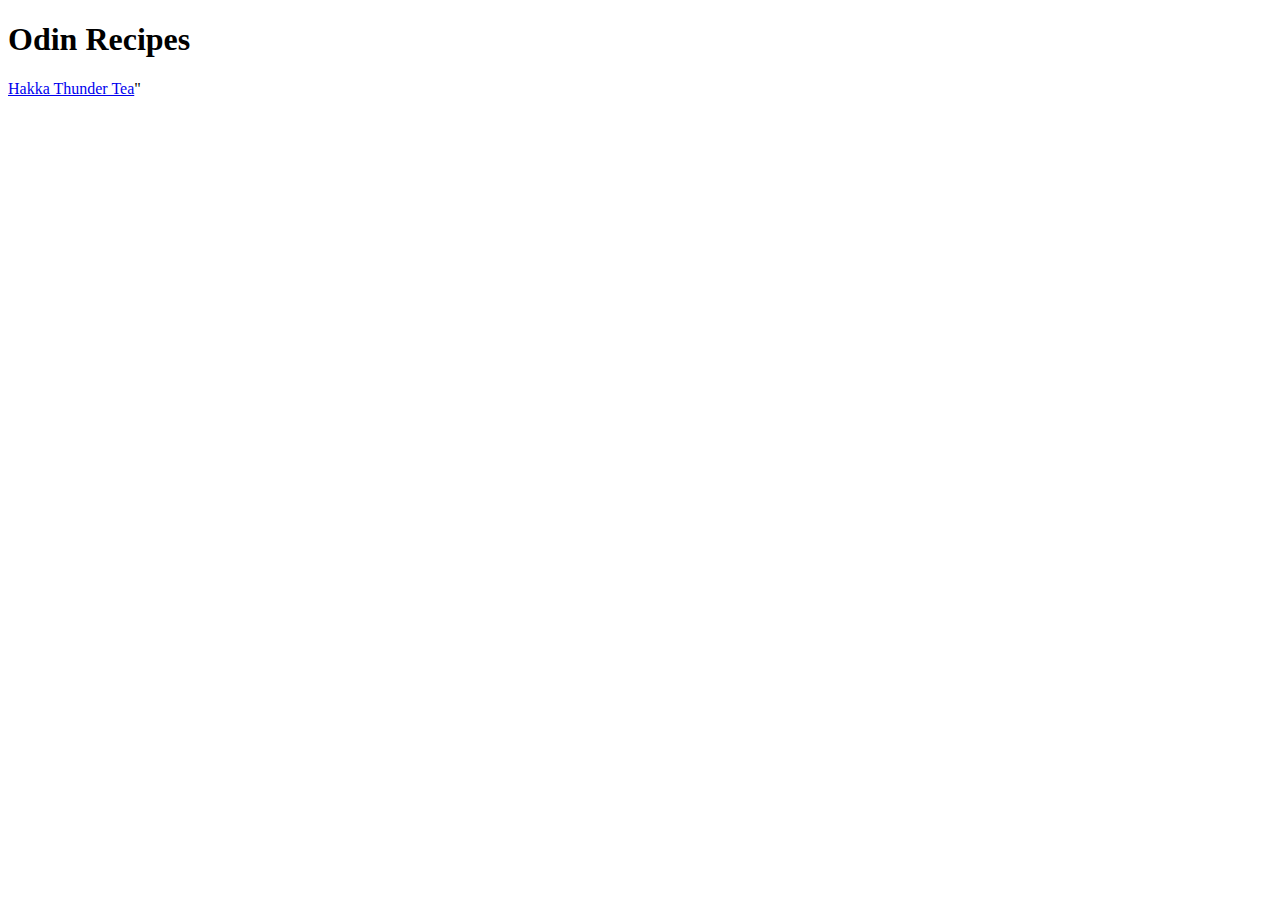
==== index.html @ 7f642ab9 "Odin Project - https://www.theodinproject.com/lessons/foundations-recipes, not yet completed." ====
<!DOCTYPE html>
<html lang="en">
    <!--Meta information about webpages-->
    <head>
        <meta charset="utf-8" />
        <title>Odin Recipes</title>
    </head>

    <body>
        <h1>Odin Recipes</h1>
        <a href="recipes/thunder_tea.html">Hakka Thunder Tea</a>"
    </body>
</html>
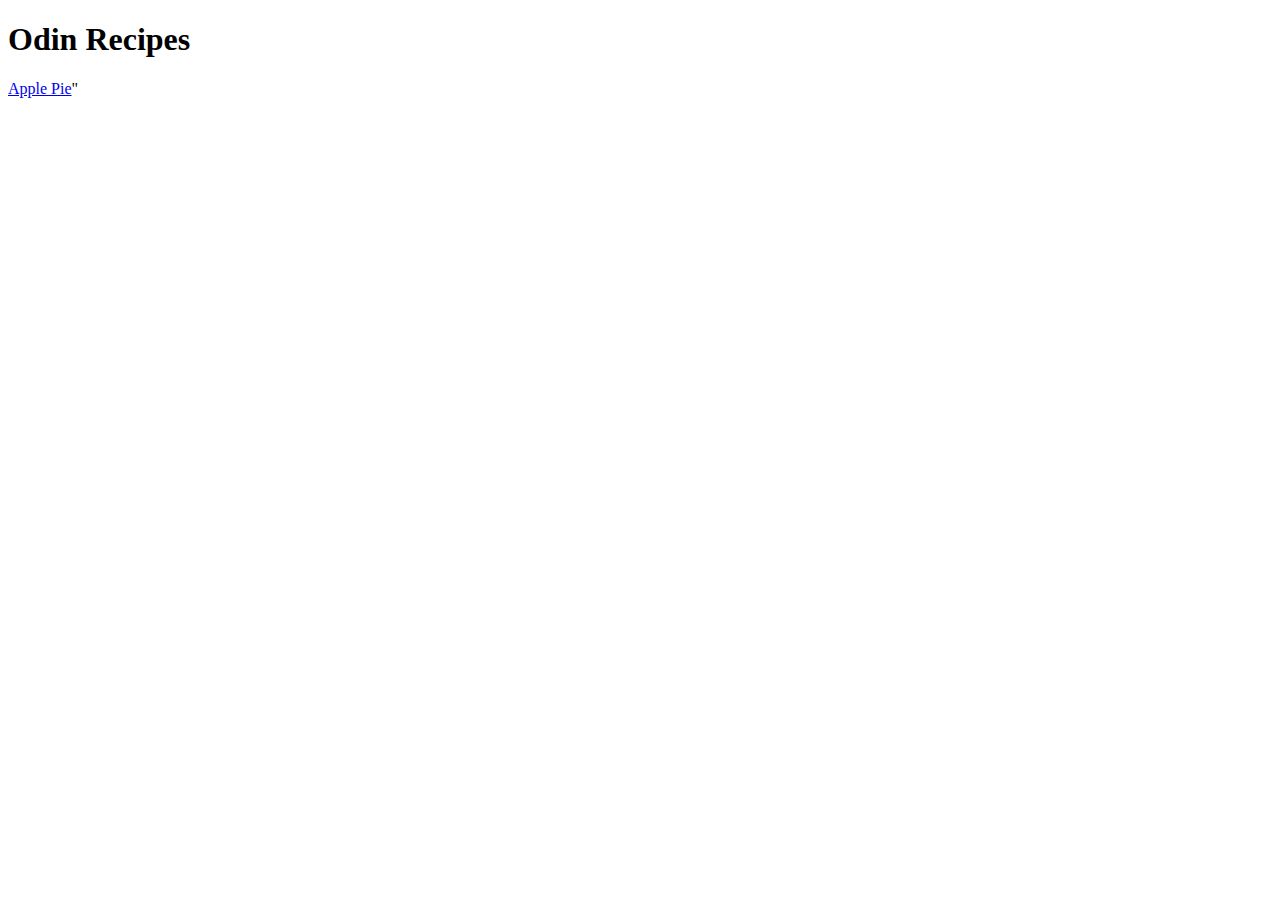
==== commit b1015ec4: "Changing Thunder Tea to Apple Pie" ====
--- a/index.html
+++ b/index.html
@@ -8,6 +8,6 @@
 
     <body>
         <h1>Odin Recipes</h1>
-        <a href="recipes/thunder_tea.html">Hakka Thunder Tea</a>"
+        <a href="recipes/apple_pie.html">Apple Pie</a>"
     </body>
 </html>
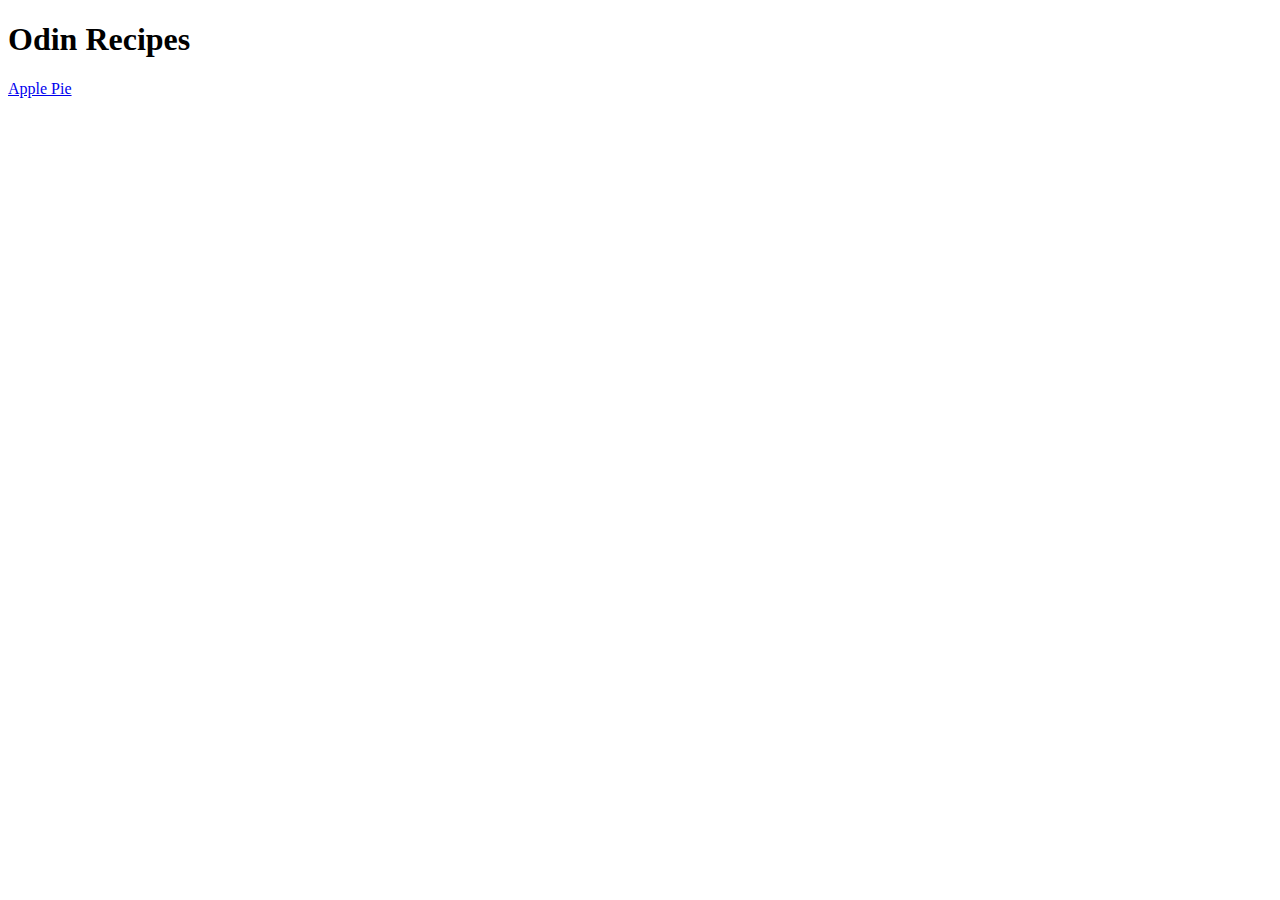
==== commit a25b9ec2: "Commiting Apple Pie recipe" ====
--- a/index.html
+++ b/index.html
@@ -8,6 +8,6 @@
 
     <body>
         <h1>Odin Recipes</h1>
-        <a href="recipes/apple_pie.html">Apple Pie</a>"
+        <a href="recipes/apple_pie.html">Apple Pie</a>
     </body>
 </html>
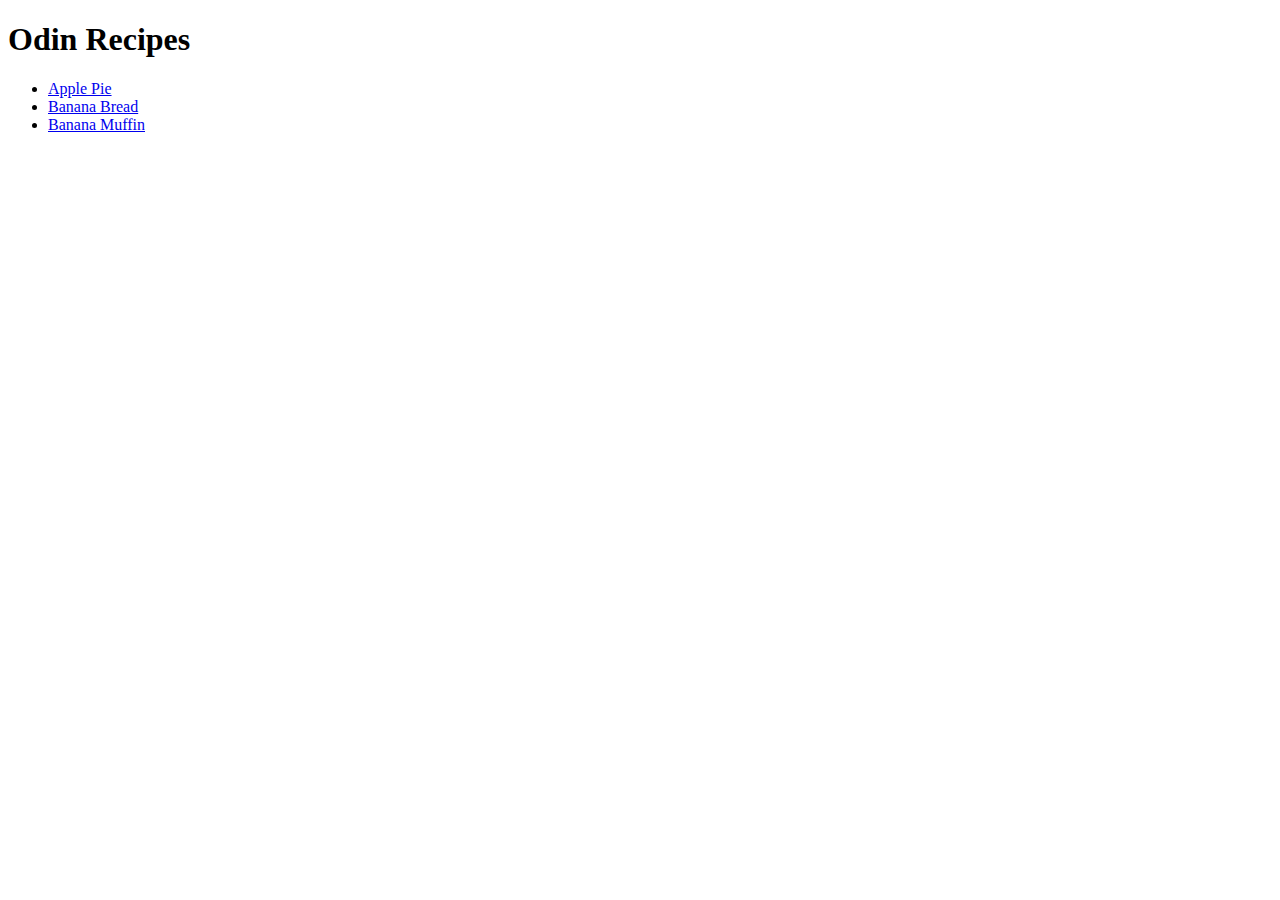
==== commit 3ecf3414: "Finishing up the HTML Foundations assignment" ====
--- a/index.html
+++ b/index.html
@@ -8,6 +8,10 @@
 
     <body>
         <h1>Odin Recipes</h1>
-        <a href="recipes/apple_pie.html">Apple Pie</a>
+        <ul>
+            <li><a href="recipes/apple_pie.html">Apple Pie</a></li>
+            <li><a href="recipes/banana_bread.html">Banana Bread</a></li>
+            <li><a href="recipes/banana_muffin.html">Banana Muffin</a></li>
+        </ul>
     </body>
 </html>
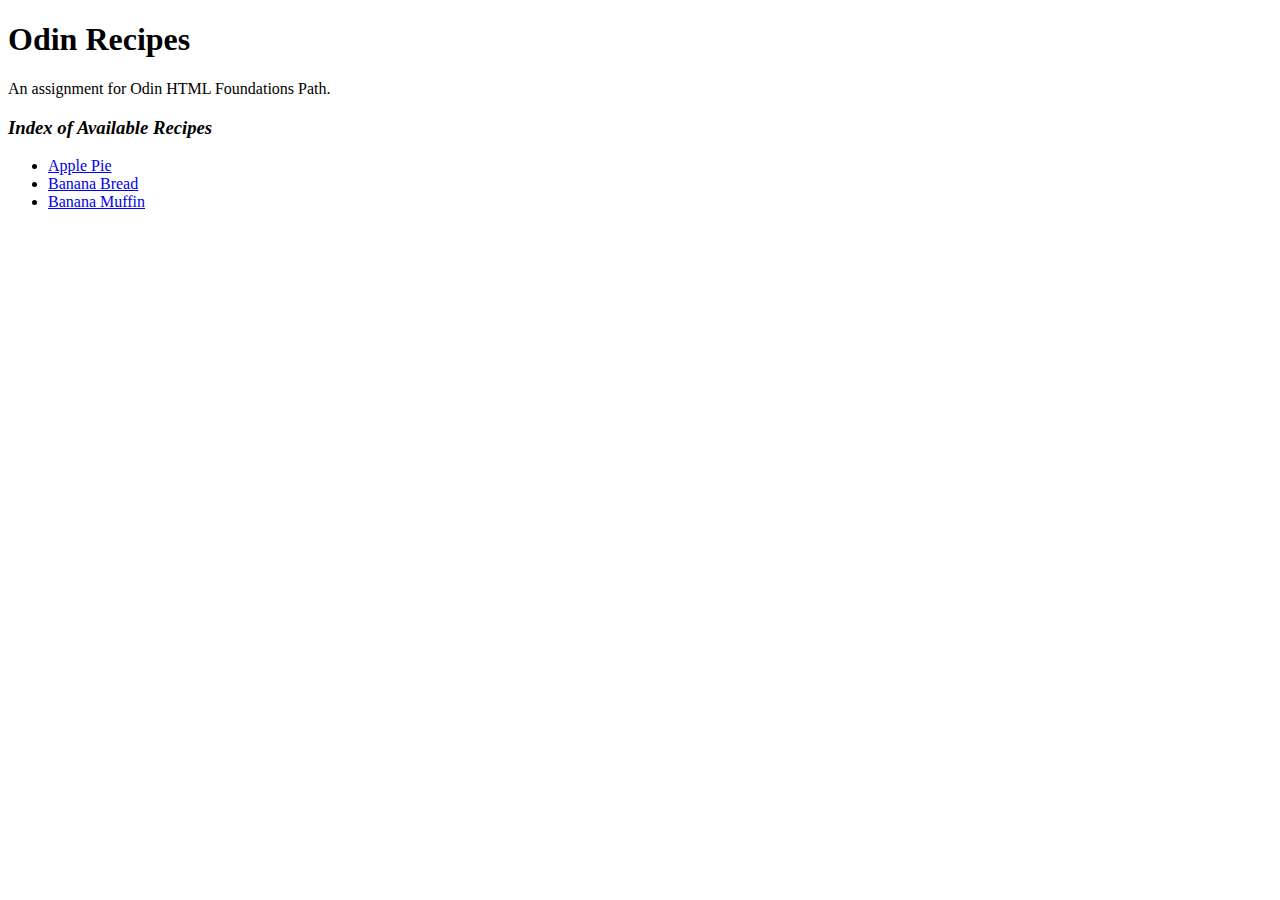
==== commit a0e2b5ad: "Formatting changes, adding bold and italics" ====
--- a/index.html
+++ b/index.html
@@ -5,9 +5,10 @@
         <meta charset="utf-8" />
         <title>Odin Recipes</title>
     </head>
-
     <body>
-        <h1>Odin Recipes</h1>
+        <h1><strong>Odin Recipes</strong></h1>
+        <p>An assignment for Odin HTML Foundations Path.</p>
+        <h3><em>Index of Available Recipes</em></h3>
         <ul>
             <li><a href="recipes/apple_pie.html">Apple Pie</a></li>
             <li><a href="recipes/banana_bread.html">Banana Bread</a></li>
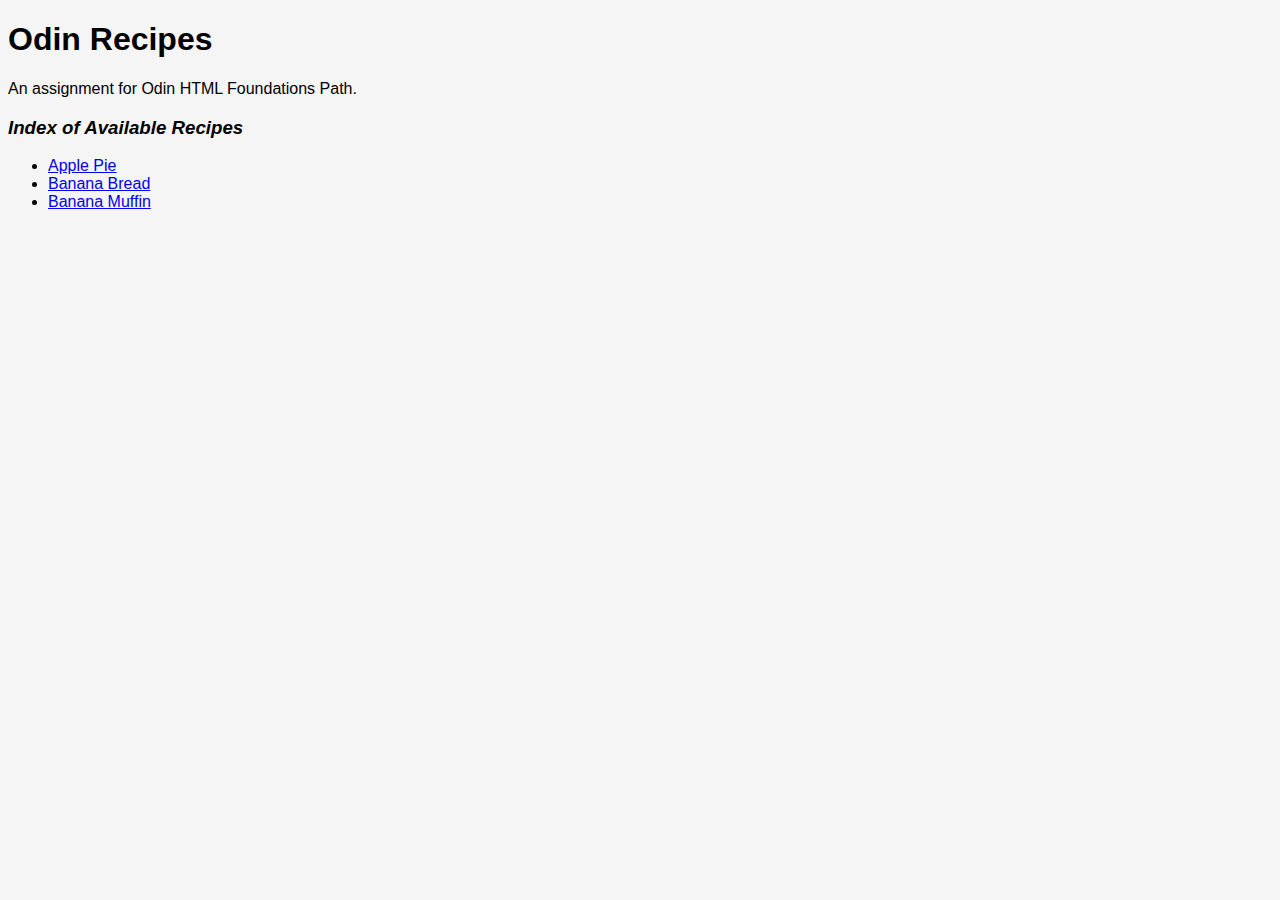
==== commit 858992e5: "added basic css" ====
--- a/index.html
+++ b/index.html
@@ -4,6 +4,7 @@
     <head>
         <meta charset="utf-8" />
         <title>Odin Recipes</title>
+        <link rel="stylesheet" href="style.css" />
     </head>
     <body>
         <h1><strong>Odin Recipes</strong></h1>
--- a/style.css
+++ b/style.css
@@ -0,0 +1,22 @@
+body {
+    background: whitesmoke;
+    font-family: Arial;
+    box-sizing: border-box;
+}
+
+/*Center all elements with the class "center"*/
+.center {
+    text-align: center;
+    display: block;
+    margin-left: auto;
+    margin-right: auto;
+    width: 50%;
+}
+
+.ingredients {
+    border-style: dashed;
+}
+
+.steps {
+    border-style: dotted;
+}
